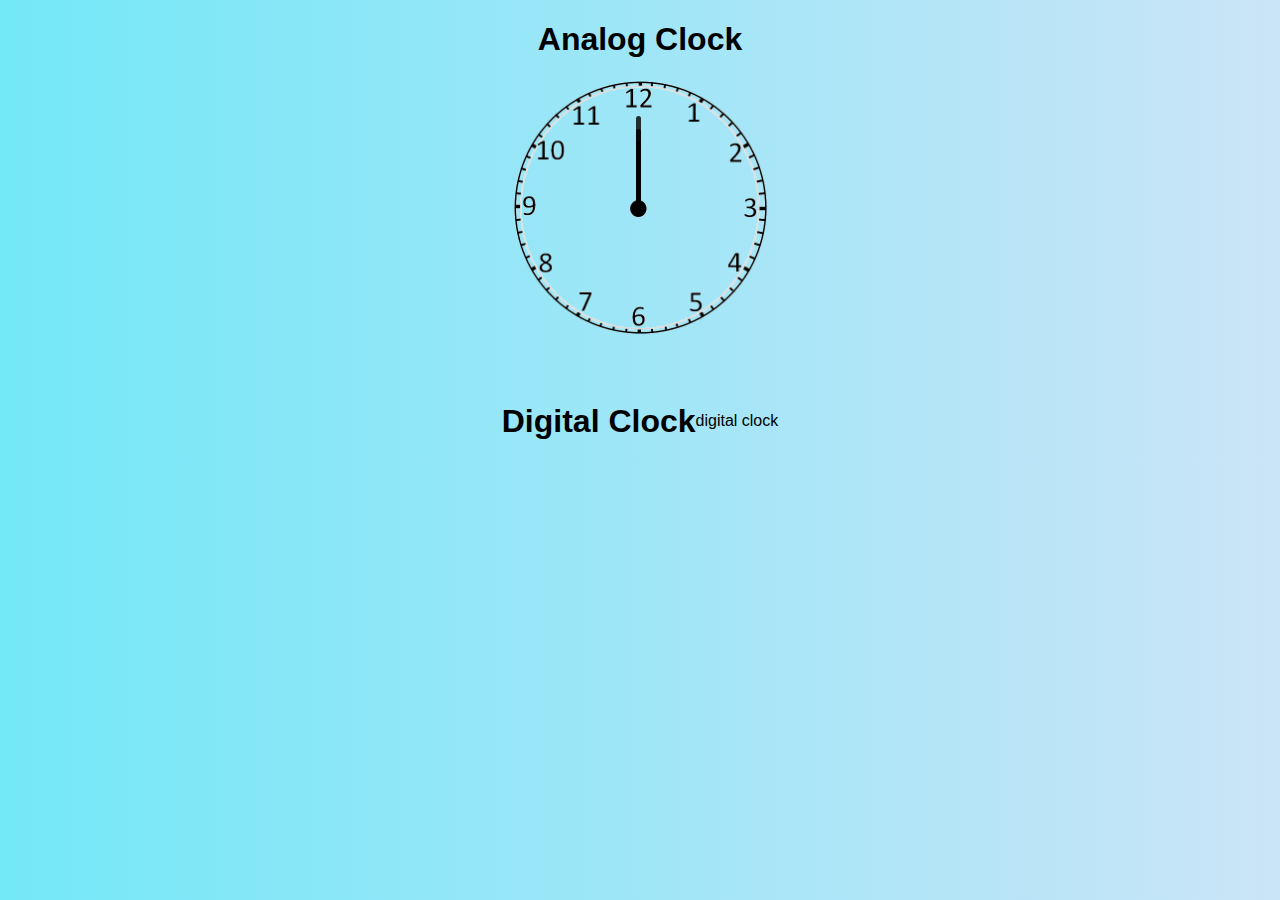
==== clock_js/index.html @ cfe74ab9 "Initial commit" ====
<!DOCTYPE html>
<html lang="en">

<head>
    <meta charset="UTF-8">
    <meta http-equiv="X-UA-Compatible" content="IE=edge">
    <meta name="viewport" content="width=device-width, initial-scale=1.0">
    <title>JS Clocks</title>
    <link rel="stylesheet" href="style.css">

</head>

<body>
    <div class="clock">
        <div class="clock-analog">
            <h1>Analog Clock</h1>
            <div class="clock-face">
                <div class="hand hour-hand"></div>
                <div class="hand min-hand"></div>
                <div class="hand sec-hand"></div>
            </div>
        </div>
        <div class="clock-digital">
            <h1>Digital Clock</h1>
<div class="show_date">
    
</div>
            digital clock
        </div>
    </div>

    <script src="index.js"></script>
</body>

</html>
---- clock_js/style.css ----
body{
    margin: 0;
    font-family: Arial, Helvetica, sans-serif;
    /* text-align: center; */
     /* background-color: linear-gradient(to right, red , yellow); */
     background:linear-gradient(to right, #73e8f7 , #cbe4f7);
}
 .clock-analog{
    width: 40vw;
    height: 40vh;
    margin: 0 auto;
    text-align: center;
    /* display: flex; */
    /* flex-direction: column; */
} 
.clock-face{
    position: relative;
    margin: auto;
    background: url(clockhd.gif);
    height:20vw;
    width: 20vw;
    background-size: cover;
    /* display: flex; */
}

.hand{
    position: absolute;
    background:black;
    border-radius: 10px;
    transform-origin: bottom;
    /* transform-origin: 100%; */
     /* transform: rotate(90deg);  */
    /* transition: all 0.01s; */
    /* transition-timing-function: cubic-bezier(0.1, 2.7, 0.58, 1); */
}

.hour-hand{
    width: 2%;
    height: 27%;
    top: 24%;
    left: 48.5%;
    opacity: 0.8;
}
.min-hand{
    width: 2%;
    height: 33%;
    top: 19%;
    left: 48.5%;
    opacity: 0.8;
}
.sec-hand{
    width: 2%;
    height: 38%;
    top: 14%;
    left: 48.5%;
    opacity: 0.8;
}
.clock-digital{
    display: flex;
    justify-content: center;
    align-items: center;
}
/*
/* .clock{
       display: flex;
       /* justify-content: center; */
       /* align-items: center; */
       /* height: 100vh; */
/* } 
.clock-analog{
    flex: 0.5;
}
/* analog 

.hand{
    /* width: 50%; 
    height: 2.2px;
    background: black;
    position: absolute;
    top: 50%;
    transform-origin: 100%;
    /* transform: rotate(90deg); 
    transition: all 0.01s;
    transition-timing-function: cubic-bezier(0.1, 2.7, 0.58, 1);
}
.hour-hand{
    width: 42%;
    left: 14px;
}
.min-hand{
    width: 46%;
    left: 5px;

}
.sec-hand{
    width: 47%;
    left: 3px;
height: 1px;
}
.clock-digital{
    flex: 0.4
}*/
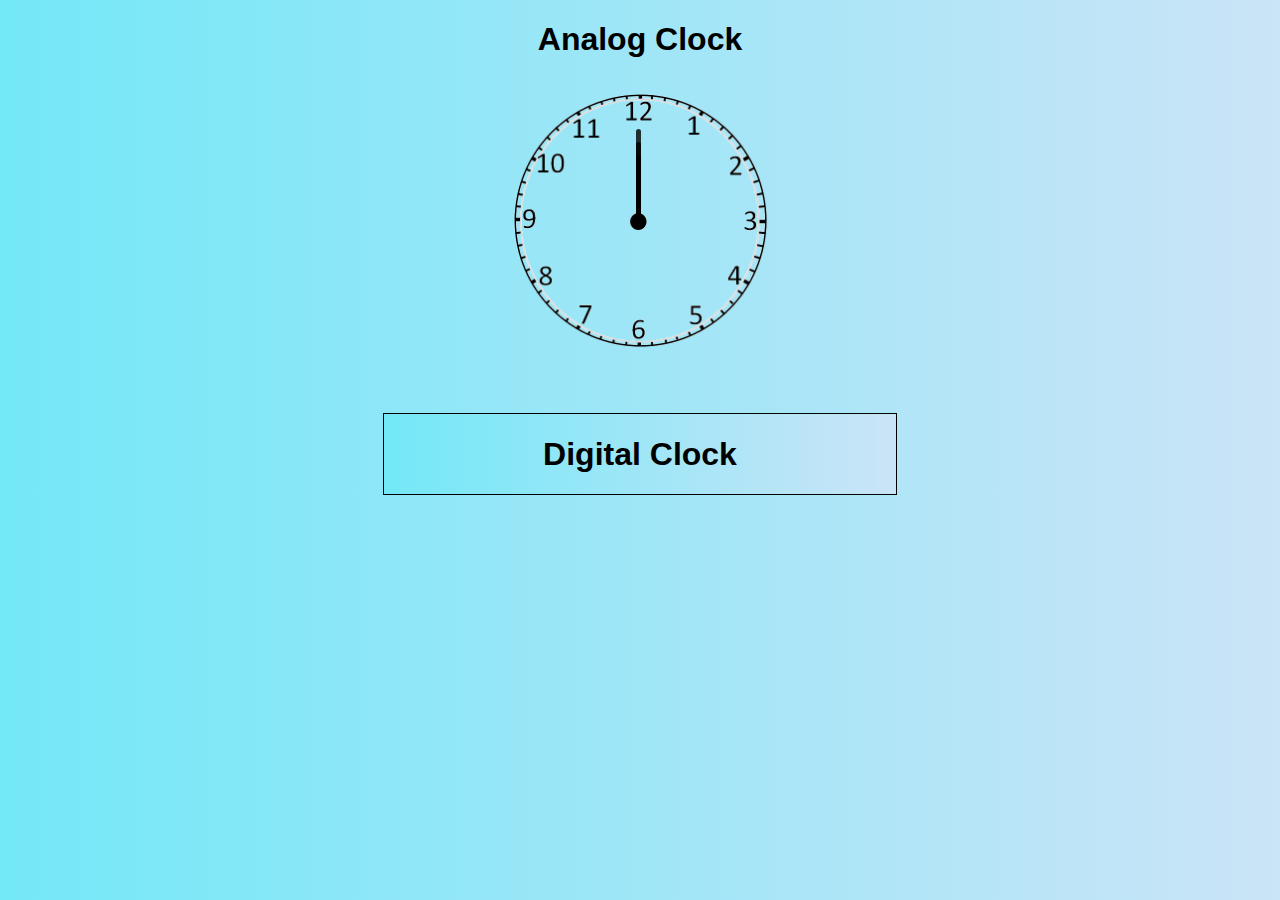
==== commit 405bbea2: "Digital and analog both  updated" ====
--- a/clock_js/index.html
+++ b/clock_js/index.html
@@ -1,35 +1,32 @@
 <!DOCTYPE html>
 <html lang="en">
+  <head>
+    <meta charset="UTF-8" />
+    <meta http-equiv="X-UA-Compatible" content="IE=edge" />
+    <meta name="viewport" content="width=device-width, initial-scale=1.0" />
+    <title>JS Clocks</title>
+    <link rel="stylesheet" href="style.css" />
+  </head>
 
-<head>
-    <meta charset="UTF-8">
-    <meta http-equiv="X-UA-Compatible" content="IE=edge">
-    <meta name="viewport" content="width=device-width, initial-scale=1.0">
-    <title>JS Clocks</title>
-    <link rel="stylesheet" href="style.css">
-
-</head>
-
-<body>
+  <body>
     <div class="clock">
-        <div class="clock-analog">
-            <h1>Analog Clock</h1>
-            <div class="clock-face">
-                <div class="hand hour-hand"></div>
-                <div class="hand min-hand"></div>
-                <div class="hand sec-hand"></div>
-            </div>
+      <div class="clock-analog">
+        <h1>Analog Clock</h1>
+        <div class="clock-face">
+          <div class="hand hour-hand"></div>
+          <div class="hand min-hand"></div>
+          <div class="hand sec-hand"></div>
         </div>
-        <div class="clock-digital">
+      </div>
+      <div class="clock-digital">
+          <div class="show_date">
             <h1>Digital Clock</h1>
-<div class="show_date">
-    
-</div>
-            digital clock
+          <h3 id="digital_date"></h3>
+          <h3 id="digital_clock"></h3>
         </div>
+      </div>
     </div>
-
+  
     <script src="index.js"></script>
-</body>
-
-</html>+  </body>
+</html>
--- a/clock_js/style.css
+++ b/clock_js/style.css
@@ -1,102 +1,72 @@
-body{
-    margin: 0;
-    font-family: Arial, Helvetica, sans-serif;
-    /* text-align: center; */
-     /* background-color: linear-gradient(to right, red , yellow); */
-     background:linear-gradient(to right, #73e8f7 , #cbe4f7);
+body {
+  margin: 0;
+  font-family: Arial, Helvetica, sans-serif;
+  /* text-align: center; */
+  /* background-color: linear-gradient(to right, red , yellow); */
+  background: linear-gradient(to right, #73e8f7, #cbe4f7);
 }
- .clock-analog{
-    width: 40vw;
-    height: 40vh;
-    margin: 0 auto;
-    text-align: center;
-    /* display: flex; */
-    /* flex-direction: column; */
-} 
-.clock-face{
-    position: relative;
-    margin: auto;
-    background: url(clockhd.gif);
-    height:20vw;
-    width: 20vw;
-    background-size: cover;
-    /* display: flex; */
+.clock-analog {
+  width: 40vw;
+  height: 40vh;
+  margin: 0 auto;
+  text-align: center;
+  display: contents;
+  /* flex-direction: column; */
+}
+.clock-face {
+  position: relative;
+  margin: auto;
+  background: url(clockhd.gif);
+  height: 20vw;
+  width: 20vw;
+  background-size: cover;
+  margin-top: 35px;
+  /* display: flex; */
 }
 
-.hand{
-    position: absolute;
-    background:black;
-    border-radius: 10px;
-    transform-origin: bottom;
-    /* transform-origin: 100%; */
-     /* transform: rotate(90deg);  */
-    /* transition: all 0.01s; */
-    /* transition-timing-function: cubic-bezier(0.1, 2.7, 0.58, 1); */
+.hand {
+  position: absolute;
+  background: black;
+  border-radius: 10px;
+  transform-origin: bottom;
+  /* transform-origin: 100%; */
+  /* transform: rotate(90deg);  */
+  /* transition: all 0.01s; */
+  /* transition-timing-function: cubic-bezier(0.1, 2.7, 0.58, 1); */
 }
 
-.hour-hand{
-    width: 2%;
-    height: 27%;
-    top: 24%;
-    left: 48.5%;
-    opacity: 0.8;
+.hour-hand {
+  width: 2%;
+  height: 27%;
+  top: 24%;
+  left: 48.5%;
+  opacity: 0.8;
 }
-.min-hand{
-    width: 2%;
-    height: 33%;
-    top: 19%;
-    left: 48.5%;
-    opacity: 0.8;
+.min-hand {
+  width: 2%;
+  height: 33%;
+  top: 19%;
+  left: 48.5%;
+  opacity: 0.8;
 }
-.sec-hand{
-    width: 2%;
-    height: 38%;
-    top: 14%;
-    left: 48.5%;
-    opacity: 0.8;
+.sec-hand {
+  width: 2%;
+  height: 38%;
+  top: 14%;
+  left: 48.5%;
+  opacity: 0.8;
 }
-.clock-digital{
-    display: flex;
-    justify-content: center;
-    align-items: center;
+.clock-digital {
+  text-align: center;
+  margin-top: 5%;
+  
 }
-/*
-/* .clock{
-       display: flex;
-       /* justify-content: center; */
-       /* align-items: center; */
-       /* height: 100vh; */
-/* } 
-.clock-analog{
-    flex: 0.5;
+.show_date{
+    width: 40vw;
+    margin: auto;
+    border: 1px solid;
+    background: linear-gradient(to right, #73e8f7, #cbe4f7);
 }
-/* analog 
-
-.hand{
-    /* width: 50%; 
-    height: 2.2px;
-    background: black;
-    position: absolute;
-    top: 50%;
-    transform-origin: 100%;
-    /* transform: rotate(90deg); 
-    transition: all 0.01s;
-    transition-timing-function: cubic-bezier(0.1, 2.7, 0.58, 1);
-}
-.hour-hand{
-    width: 42%;
-    left: 14px;
-}
-.min-hand{
-    width: 46%;
-    left: 5px;
-
-}
-.sec-hand{
-    width: 47%;
-    left: 3px;
-height: 1px;
-}
-.clock-digital{
-    flex: 0.4
-}*/+h1{
+    font-weight: 900;
+}